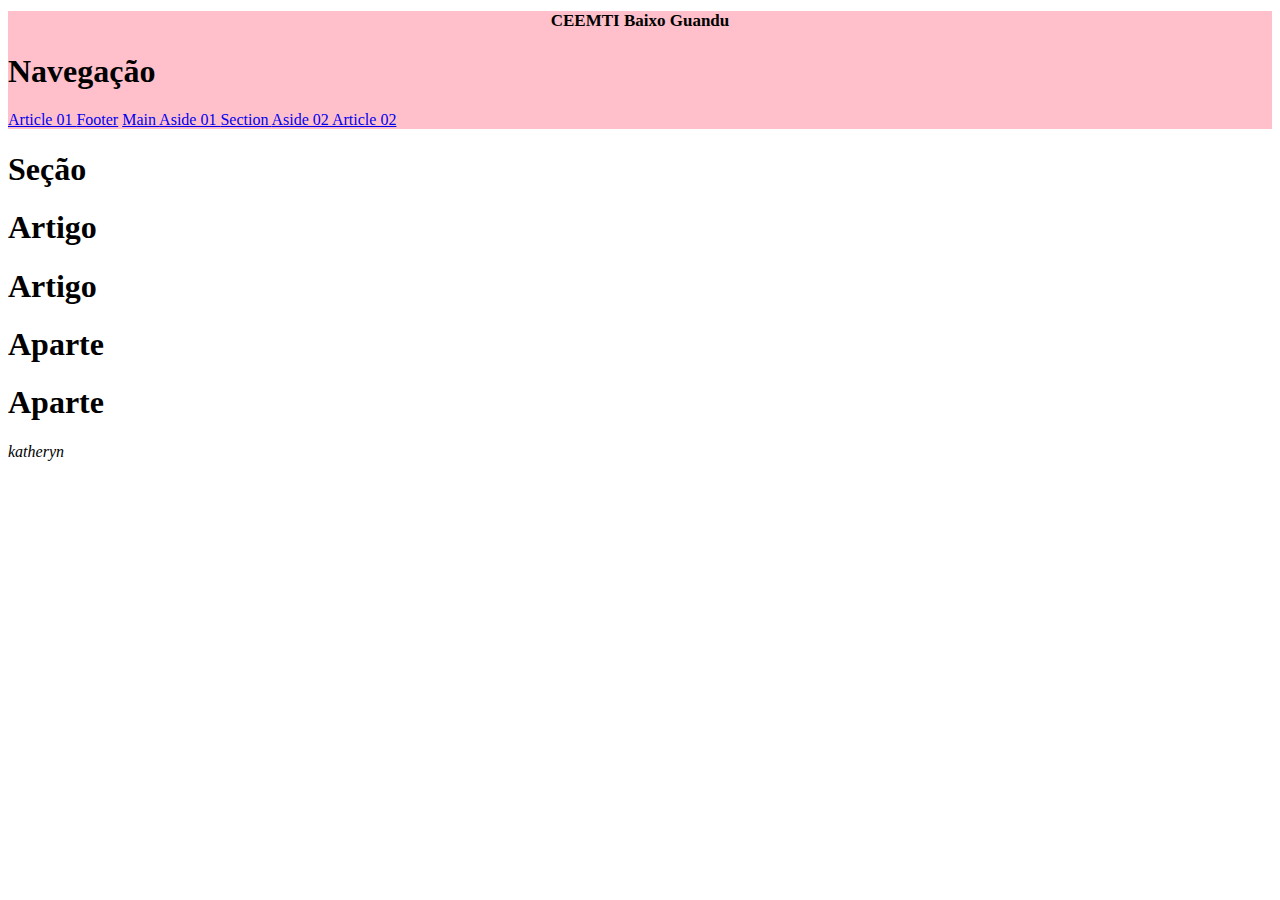
==== index.html @ d928bc08 "Rename Aula 27-05.html to index.html" ====
<!doctype html>
<html lang = "pt-br">
	<head>
		<meta charset = "utf-8">
    <link rel="stylesheet" type="text/css" href="style.css" media="screen"/>
	</head>
	<body id="body">
		<header id="header">
      <h1 id="nome1"> CEEMTI Baixo Guandu </h1>
      <img id="img" src="logo.png"/>
			<nav id="nav">
				<h1 id="titulo">  Navegação </h1>
				 <a href="#um">Article 01 </a> 
				 <a href="#footer">Footer</a> 
				 <a href="#main"> Main  </a> 
				 <a href="#tres">Aside 01 </a> 
				 <a href="#meio"> Section </a> 
				 <a href="#quatro"> Aside 02 </a> 
				 <a href="#dois"> Article 02 </a> 
			</nav>
		</header>
	 	 <main id="main">
			<section id="meio">
				<h1 class="nome"> Seção </h1>
				<article id="um">
					<h1 class="nome"> Artigo </h1>
				</article>
				<article id="dois">
					<h1 class="nome"> Artigo </h1>
					<aside id="tres">
						<h1 class="nome">  Aparte </h1>
					</aside>
				</article>
			</section>
			 <aside id="quatro">
				<h1 class="nome">  Aparte </h1> 
			 </aside>
		</main>

		<footer id="footer">
			<i id="k">katheryn</i>
		</footer>
	</body>
</html>
---- style.css ----
#nome{
				font-weight: bold;	
				font-size: 17px;
				text-align: center;
			}
			#nome1{
				font-size: 17px;
				text-align: center;
			}
			#Body{
				background-color: purple; 
			}
			#header{
				background-color: pink; 
				
			}
			#img{
				background-color: white;
				width:320px;
				height:205px;
				right: 1500px;
				position: absolute; 
				top: 700px;
			#nav{
				background-color: red;
				box-shadow: 7px 7px 9px 0px black;
			}
			#main{
				background-color: green; 

			}
			#tres{
				background-color: orange; 
			}
			#meio{
				background-color: blue; 
			}
			#um{
				background-color: gray; 
			}
			#dois{
				background-color: turquoise; 
			}
			#quatro{
				background-color: brown; 
			}
			#k{
           			font-size: 25px;
				text-align: center;
			}
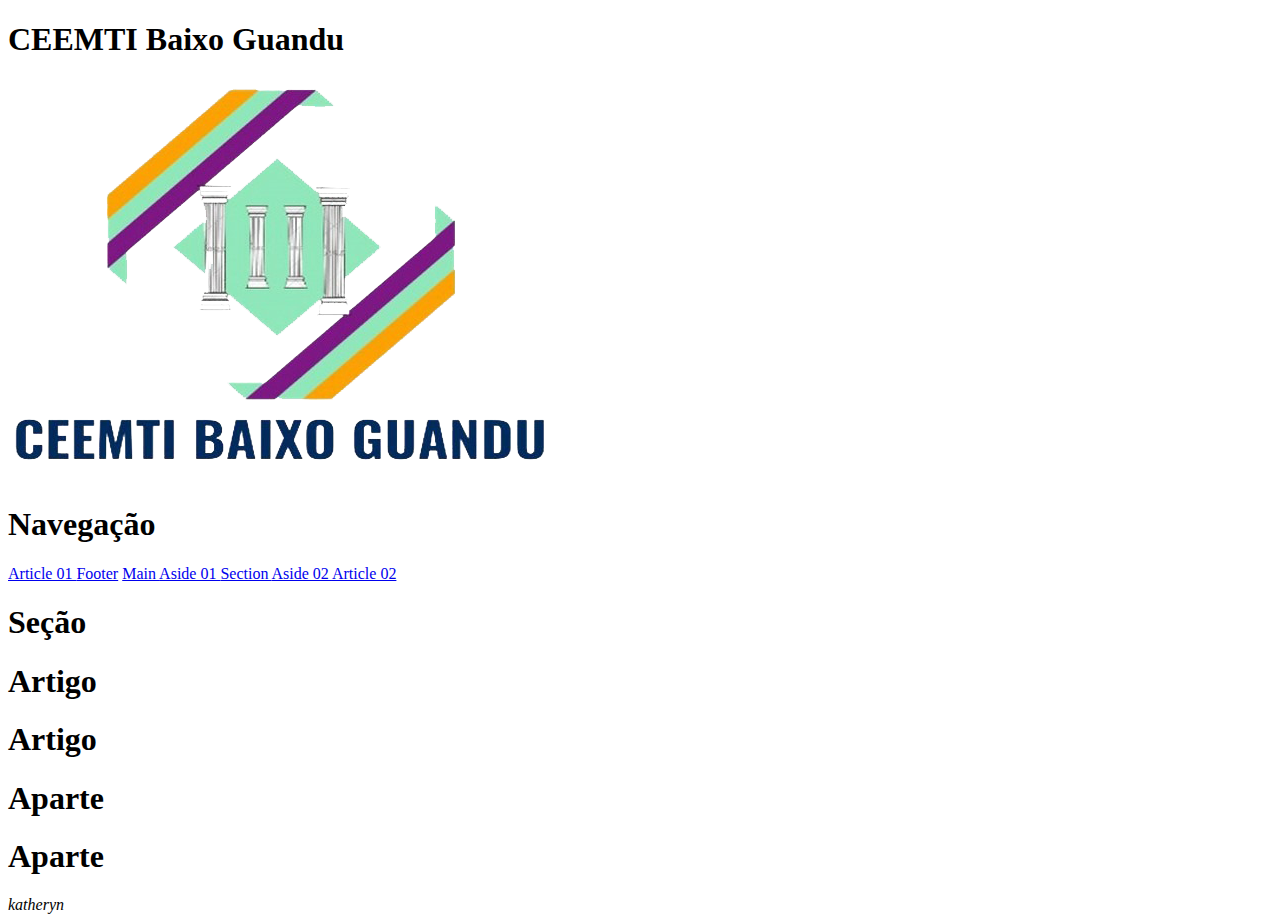
==== commit 879f67ff: "Update index.html" ====
--- a/index.html
+++ b/index.html
@@ -2,7 +2,6 @@
 <html lang = "pt-br">
 	<head>
 		<meta charset = "utf-8">
-    <link rel="stylesheet" type="text/css" href="style.css" media="screen"/>
 	</head>
 	<body id="body">
 		<header id="header">
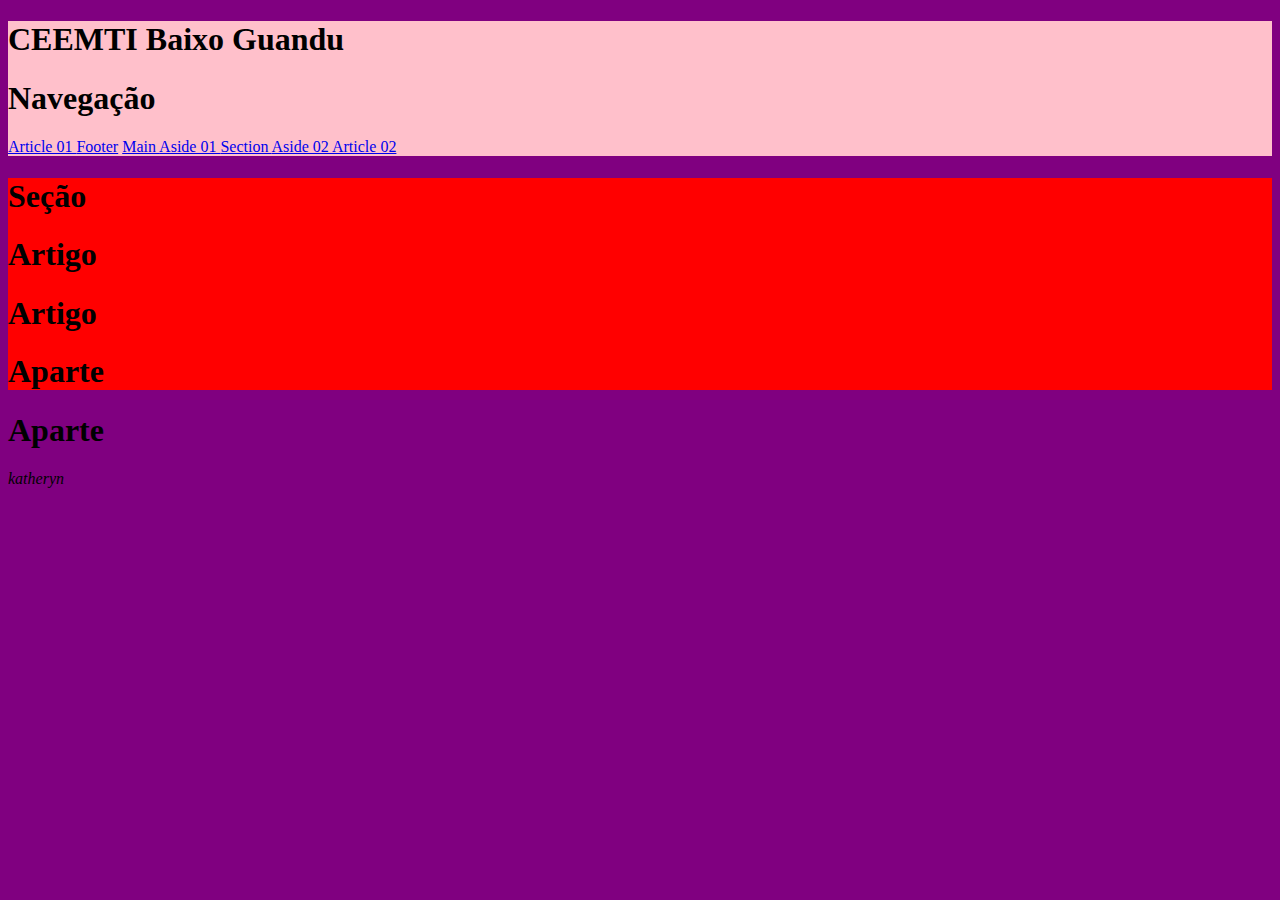
==== commit 4546773a: "Update index.html" ====
--- a/index.html
+++ b/index.html
@@ -2,6 +2,7 @@
 <html lang = "pt-br">
 	<head>
 		<meta charset = "utf-8">
+		<link rel="stylesheet" type="text/css" href="style.css"/>
 	</head>
 	<body id="body">
 		<header id="header">
--- a/style.css
+++ b/style.css
@@ -0,0 +1,56 @@
+			
+			
+			body{
+				background-color: purple; 
+			}
+			header{
+				background-color: pink; 
+			}
+			section{
+				background-color: red;
+			}
+			
+
+			#img{
+				background-color: white;
+				width:320px;
+				height:205px;
+				right: 1500px;
+				position: absolute; 
+				top: 700px;
+			#nav{
+				background-color: red;
+				box-shadow: 7px 7px 9px 0px black;
+			}
+			#main{
+				background-color: green; 
+
+			}
+			#nome{
+				font-weight: bold;	
+				font-size: 17px;
+				text-align: center;
+			}
+			#nome1{
+				font-size: 17px;
+				text-align: center;
+			}
+			#tres{
+				background-color: orange; 
+			}
+			#meio{
+				background-color: blue; 
+			}
+			#um{
+				background-color: gray; 
+			}
+			#dois{
+				background-color: turquoise; 
+			}
+			#quatro{
+				background-color: brown; 
+			}
+			#k{
+           			font-size: 25px;
+				text-align: center;
+			}
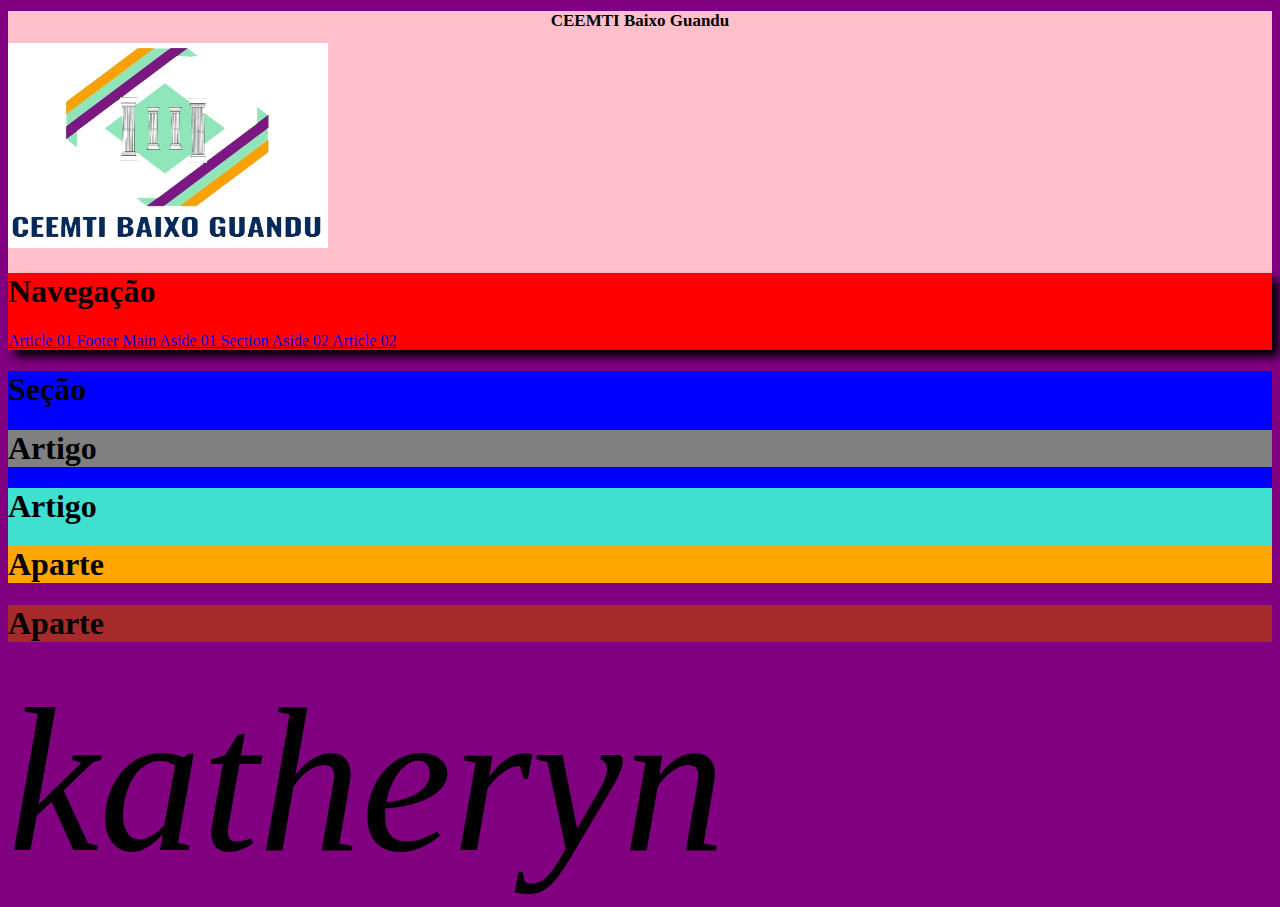
==== commit 94ffd14c: "Update index.html" ====
--- a/index.html
+++ b/index.html
@@ -4,12 +4,16 @@
 		<meta charset = "utf-8">
 		<link rel="stylesheet" type="text/css" href="style.css"/>
 	</head>
+
 	<body id="body">
+
 		<header id="header">
-      <h1 id="nome1"> CEEMTI Baixo Guandu </h1>
-      <img id="img" src="logo.png"/>
+      	<h1 id="nome1"> CEEMTI Baixo Guandu </h1>
+      	<img id="img" src="logo.png"/>
+
 			<nav id="nav">
 				<h1 id="titulo">  Navegação </h1>
+
 				 <a href="#um">Article 01 </a> 
 				 <a href="#footer">Footer</a> 
 				 <a href="#main"> Main  </a> 
@@ -18,26 +22,44 @@
 				 <a href="#quatro"> Aside 02 </a> 
 				 <a href="#dois"> Article 02 </a> 
 			</nav>
+
 		</header>
-	 	 <main id="main">
+
+	 	 <main>
+
 			<section id="meio">
+
 				<h1 class="nome"> Seção </h1>
+
 				<article id="um">
+
 					<h1 class="nome"> Artigo </h1>
+
 				</article>
+
 				<article id="dois">
+
 					<h1 class="nome"> Artigo </h1>
+
 					<aside id="tres">
+
 						<h1 class="nome">  Aparte </h1>
+
 					</aside>
+
 				</article>
+
 			</section>
+
 			 <aside id="quatro">
+
 				<h1 class="nome">  Aparte </h1> 
+
 			 </aside>
+
 		</main>
 
-		<footer id="footer">
+		<footer>
 			<i id="k">katheryn</i>
 		</footer>
 	</body>
--- a/style.css
+++ b/style.css
@@ -15,9 +15,9 @@
 				background-color: white;
 				width:320px;
 				height:205px;
-				right: 1500px;
-				position: absolute; 
-				top: 700px;
+				right: 150px;
+				top: 70px;
+			}
 			#nav{
 				background-color: red;
 				box-shadow: 7px 7px 9px 0px black;
@@ -49,8 +49,9 @@
 			}
 			#quatro{
 				background-color: brown; 
+				flex-direction: column;
 			}
 			#k{
-           			font-size: 25px;
+           			font-size: 205px;
 				text-align: center;
 			}
